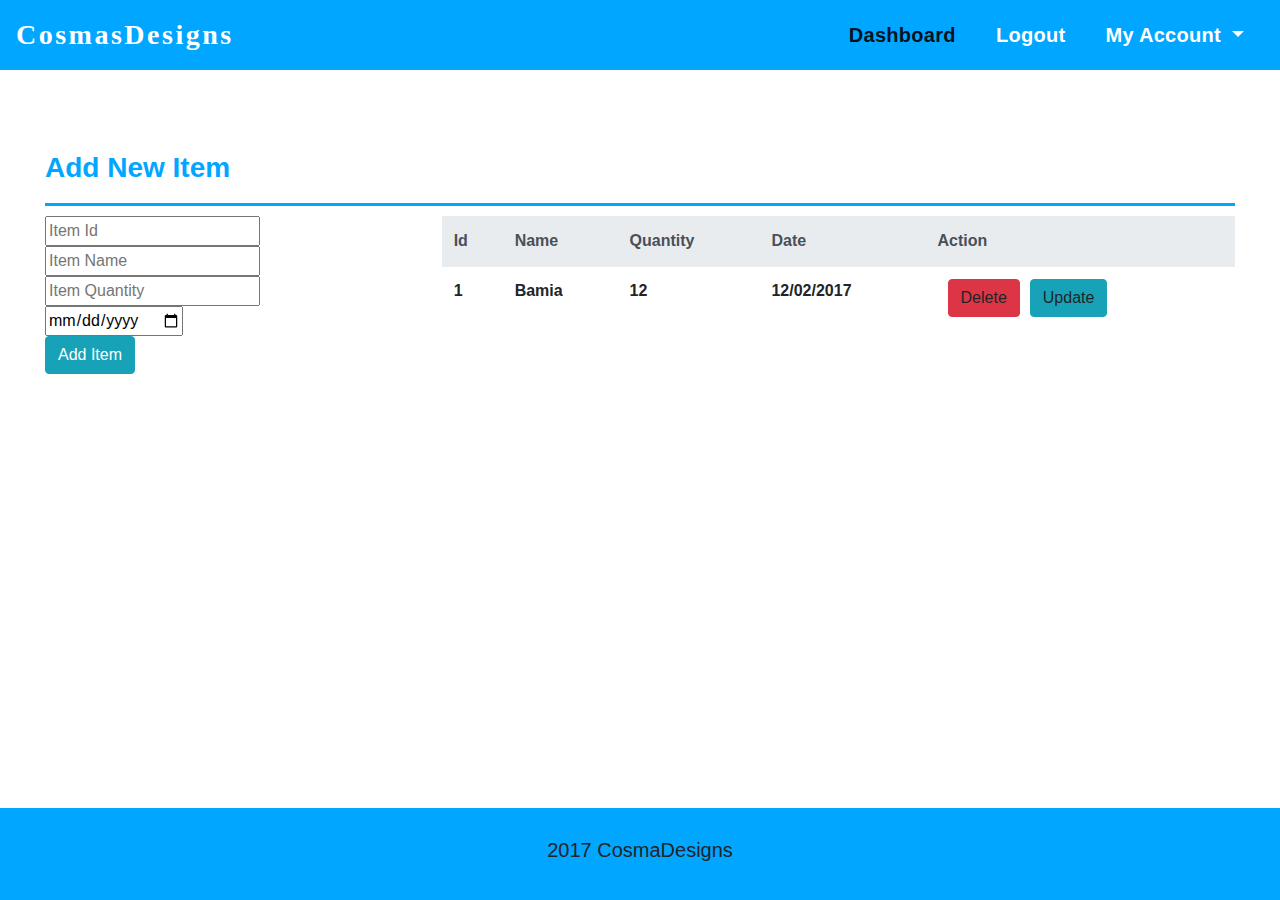
==== HTML/add-item.html @ 23721a39 "add new dashboard page for entering items" ====
<!DOCTYPE html>
<html lang="en">
<head>
    <meta charset="UTF-8">
    <meta name="description" content="Cosmas web templates">
    <meta name="keywords" content="Web design, HTML, CSS, JavaScript">
    <meta name="author" content="Cosmas Augostino Billa">
    <meta charset="X-UA-Compatible" content="IE=edge">
    <meta name="viewport" content="width=device-width, initial-scale=1">
    <title>Cosmas - Responsive Template</title>

    <!-- Bootstrap Core CSS -->
    <link rel="stylesheet" href="css/bootstrap.min.css" integrity="sha384-PsH8R72JQ3SOdhVi3uxftmaW6Vc51MKb0q5P2rRUpPvrszuE4W1povHYgTpBfshb" crossorigin="anonymous">

    <!-- Custom CSS -->
    <link rel="stylesheet" href="css/bi-dashboard.css">
</head>
<body>
<div id="bi-wrapper">
    <!-- Header starts here -->
    <header id="bi-header">
        <div class="row">
            <div class="col-md-12 col-sm-12 col-xs-12">
                <!-- menu-1 -->
                <nav class="navbar fixed-top navbar-expand-lg bi-dash-menu navbar-light ">
                    <a class="navbar-brand bi-logo" href="index.html">CosmasDesigns</a>
                    <button class="navbar-toggler bi-toggler" type="button" data-toggle="collapse" data-target="#sideNavbar" aria-controls="sideNavbar" aria-expanded="false" aria-label="Toggle navigation">
                        <span class="navbar-toggler-icon"></span>
                    </button>

                    <div class="collapse navbar-collapse" id="sideNavbar">
                        <ul class="navbar-nav ml-auto">
                            <li class="nav-item active"><a class="nav-link" href="index.html">Dashboard<span class="sr-only">(current)</span></a></li>
                            <li class="nav-item"><a class="nav-link" href="sign-in.html">Logout</a></li>
                            <li class="nav-item dropdown">
                                <a class="nav-link dropdown-toggle" href="" id="navbarDropdown" role="button" data-toggle="dropdown" aria-haspopup="true" aria-expanded="false" >
                                    My account
                                </a>
                                <div class="dropdown-menu" aria-labelledby="navbarDropdown">
                                    <a class="dropdown-item" href="profile.html">link </a>
                                    <a class="dropdown-item" href="">link</a>
                                </div>
                            </li>
                        </ul>
                    </div>

                </nav>
                <!-- menu-1 End-->
            </div>
        </div>
    </header>
    <!-- Header ends here -->

    <!-- Main content -->
    <div class="bi-main">
        <div class="container-fluid">
            <div class="row">
                <div class="col-md-12 col-xs-12">
                    <div class="bi-title">
                        <h3>Add New Item</h3>
                    </div>
                </div>
            </div>
            <div class="row no-gutters">
                <div class="col-md-4 col-sm-4 col-xs-12">
                    <div class="bi-form-dash">
                        <form action="" method="POST">
                            <div class="bi-form-input">
                                <input type="text" id="item-id" name="item-id" placeholder="Item Id">
                            </div>
                            <div class="bi-form-input">
                                <input type="text" id="item-name" name="item-name" placeholder="Item Name">
                            </div>
                            <div class="bi-form-input">
                                <input type="number" id="item-quantity" name="item-quantity" placeholder="Item Quantity">
                            </div>
                            <div class="bi-form-input">
                                <input type="date" id="item-date" name="item-date" placeholder="Item Date">
                            </div>
                            <div class="bi-form-input">
                                <button type="submit" class="btn btn-info">Add Item</button>
                            </div>
                        </form>
                    </div>
                </div>
                <div class="col-md-8 col-sm-8 col-xs-12">
                    <!-- Table to display items -->
                    <div class="bi-table">
                        <table class="table">
                            <thead class="thead-light">
                            <tr>
                                <th scope="col">Id</th>
                                <th scope="col">Name</th>
                                <th scope="col">Quantity</th>
                                <th scope="col">Date</th>
                                <th scope="col">Action</th>
                            </tr>
                            </thead>
                            <tbody>
                            <tr>
                                <th>1</th>
                                <th>Bamia</th>
                                <th>12</th>
                                <th>12/02/2017</th>
                                <th><a class="btn btn-danger bi-button">Delete</a><a class="btn btn-info">Update</a></th>
                            </tr>
                            </tbody>
                        </table>
                    </div>
                </div>
            </div>
        </div>
    </div>
    <!-- Main content Ends-->

    <!-- Footer -->
    <footer class="fixed-bottom bi-footer">
        <div class="container-fluid">
            <h5>2017 CosmaDesigns</h5>
        </div>
    </footer>
    <!-- Footer Ends-->
</div>
<script src="https://code.jquery.com/jquery-3.2.1.slim.min.js" integrity="sha384-KJ3o2DKtIkvYIK3UENzmM7KCkRr/rE9/Qpg6aAZGJwFDMVNA/GpGFF93hXpG5KkN" crossorigin="anonymous"></script>
<script src="https://cdnjs.cloudflare.com/ajax/libs/popper.js/1.12.3/umd/popper.min.js" integrity="sha384-vFJXuSJphROIrBnz7yo7oB41mKfc8JzQZiCq4NCceLEaO4IHwicKwpJf9c9IpFgh" crossorigin="anonymous"></script>
<script src="js/bootstrap.min.js" integrity="sha384-alpBpkh1PFOepccYVYDB4do5UnbKysX5WZXm3XxPqe5iKTfUKjNkCk9SaVuEZflJ" crossorigin="anonymous"></script>
</body>
</html>
---- HTML/css/bi-dashboard.css ----
#bi-wrapper {
    max-width: 100%;
    padding-top: 0;
    margin-top: 0;
    min-height: 700px;

}
#bi-page-wrapper {
    padding: 0px;
    min-height: 568px;
    padding-bottom: 60px;
}
.bi-main {
    padding: 30px 30px 0 30px;
    max-width: 100%;
    background: #FFFFFF;
    background-attachment: inherit;
    position: inherit;

}
#bi-container {
    padding-top: 100px;
    padding-right: 50px;
    padding-left: 50px;
}
#bi-header {
    padding: 30px 30px;
    margin: 30px;
}
.navbar.bi-dash-menu {
    border-radius: 0;
    border: 0;
    margin-bottom: 0;
    min-height: 70px;
    background-color: #00A6FF;
    border-bottom: 0px solid #000000;
}

.navbar-brand.bi-logo {
    font-family: "Playball",cursive;
    color: white;
    font-size: 28px;
    font-weight: 600;
    letter-spacing: 2.5px;
    line-height: 40px;
}

.navbar-toggler.bi-toggler {
    background-color: white;
}

.navbar-collapse .bi-collapse {
    background-color: #00A6FF;
}

.navbar.bi-dash-menu .navbar-nav> li > a {
    font-size: 20px;
    font-weight: 600;
    letter-spacing: 0;
    line-height: 20px !important;
    font-family: "Raleway", sans-serif;
    letter-spacing: 0.3px;
    padding: 15px 20px;
    color: white;
    text-transform: capitalize;
}

.bi-nav-top-links {
    margin-right: 0;
}

.bi-nav-top-links > li {
    display: inline-block;
}

.bi-nav-top-links > li:last-child {
    margin-right: 15px;
}

.bi-nav-top-links > li > a {
    padding: 15px;
    min-height: 50px;
}
.bi-title {
    border-bottom: 3px solid #00A6FF;
    padding-bottom: 10px;
    margin-bottom: 10px;
}
.bi-title h3 {
    color: #00A6FF;
    font-weight: 600;
}

.bi-button {
    margin-right: 10px;
    margin-left: 10px;
    color: #FFFFFF;
}
.bi-button:hover {
    background: orangered;
}
.bi-footer {
    padding: 30px;
    margin-top: 0;
    background: #00A6FF;
}
.bi-footer h5 {
    text-align: center;
    font-weight: 400;
}
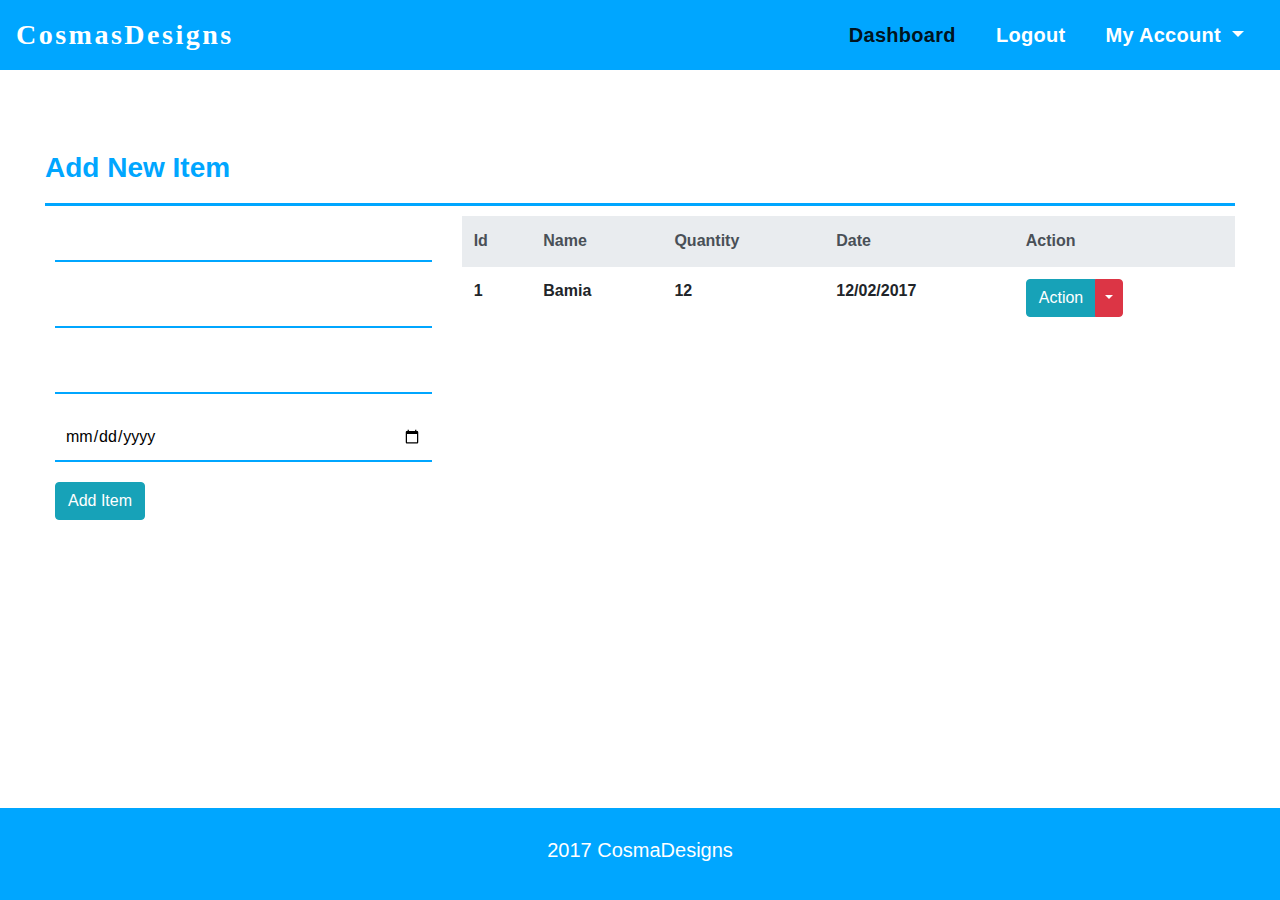
==== commit ba03a1cc: "developed styled add new form" ====
--- a/HTML/add-item.html
+++ b/HTML/add-item.html
@@ -102,7 +102,22 @@
                                 <th>Bamia</th>
                                 <th>12</th>
                                 <th>12/02/2017</th>
-                                <th><a class="btn btn-danger bi-button">Delete</a><a class="btn btn-info">Update</a></th>
+                                <th>
+                                    <div class="btn-group">
+                                        <button type="button" class="btn btn-info">Action</button>
+                                        <button type="button" class="btn btn-danger dropdown-toggle dropdown-toggle-split" data-toggle="dropdown" aria-haspopup="true" aria-expanded="false">
+                                            <span class="sr-only">toggle</span>
+                                        </button>
+                                        <div class="dropdown-menu">
+                                            <a class="dropdown-item" href="#">Delete</a>
+                                            <div class="dropdown-divider"></div>
+                                            <a class="dropdown-item" href="#">Edit</a>
+                                            <div class="dropdown-divider"></div>
+                                            <a class="dropdown-item" href="#">Update</a>
+                                            <div class="dropdown-divider"></div>
+                                        </div>
+                                    </div>
+                                </th>
                             </tr>
                             </tbody>
                         </table>
--- a/HTML/css/bi-dashboard.css
+++ b/HTML/css/bi-dashboard.css
@@ -107,4 +107,38 @@
 .bi-footer h5 {
     text-align: center;
     font-weight: 400;
+    color: #FFFFFF;
+}
+.bi-form-dash {
+    padding: 0 10px 0 10px;
+}
+.bi-form-input {
+    padding-bottom: 20px;
+    color: #FFFFFF;
+}
+.bi-form-input input {
+    width: 100%;
+    padding: 10px 10px;
+    border-bottom: 2px solid #00A6FF;
+    border-top: 0;
+    border-left: 0;
+    border-right: 0;
+}
+.bi-form-input input:focus {
+    border-bottom: 2px solid #218838;
+    border-top: 0;
+    border-left: 0;
+    border-right: 0;
+}
+.bi-form-input input:hover {
+    background: #00A6FF;
+}
+.bi-form-input input::placeholder {
+    color: #000000;
+}
+.bi-form-input input::placeholder {
+    color: #FFFFFF;
+}
+.bi-table {
+    padding-left: 20px;
 }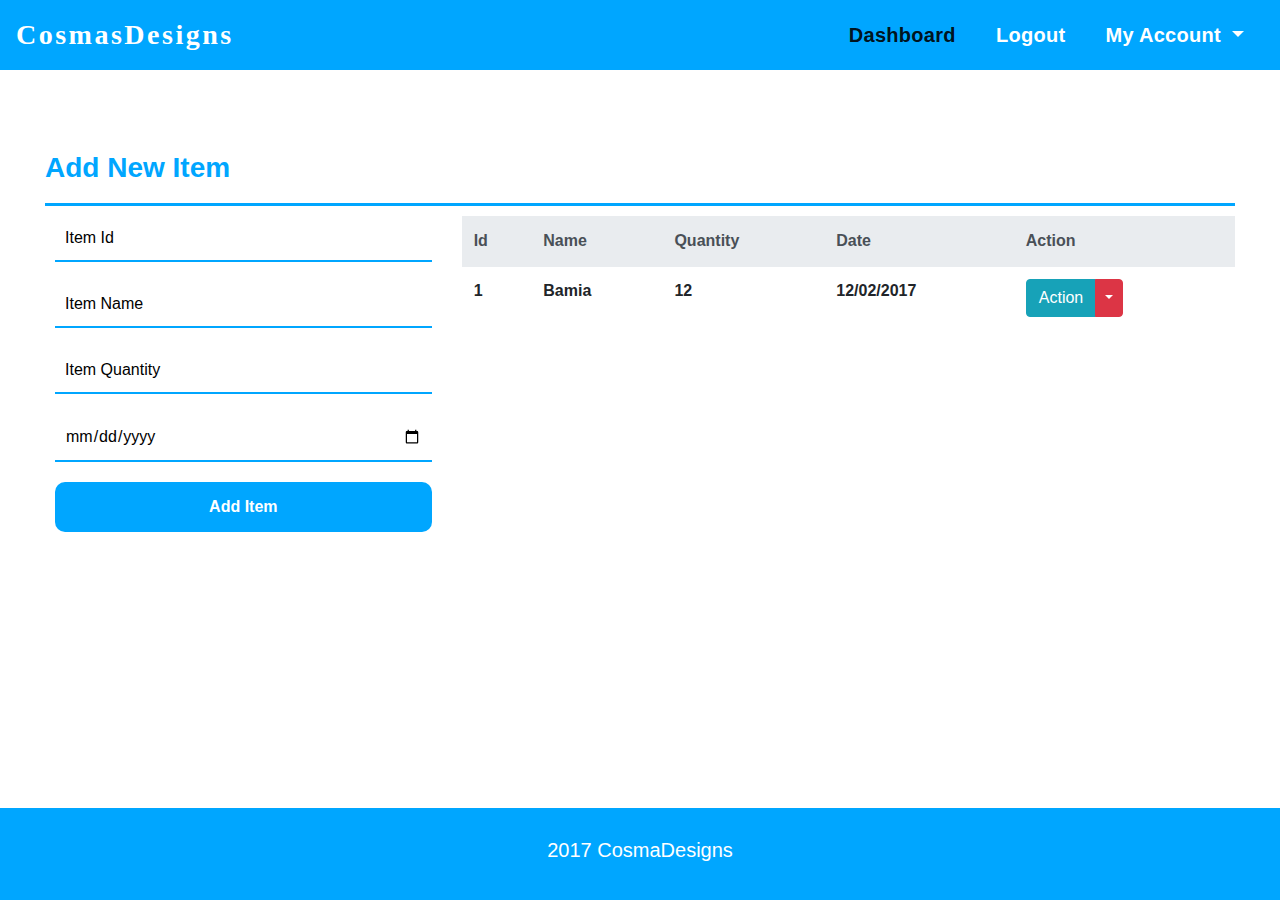
==== commit 9bd476eb: "added styles to input forms" ====
--- a/HTML/add-item.html
+++ b/HTML/add-item.html
@@ -37,8 +37,8 @@
                                     My account
                                 </a>
                                 <div class="dropdown-menu" aria-labelledby="navbarDropdown">
-                                    <a class="dropdown-item" href="profile.html">link </a>
-                                    <a class="dropdown-item" href="">link</a>
+                                    <a class="dropdown-item" href="add-item.html">Add New Item </a>
+                                    <a class="dropdown-item" href="dashboard.html">My Item List</a>
                                 </div>
                             </li>
                         </ul>
@@ -78,7 +78,7 @@
                                 <input type="date" id="item-date" name="item-date" placeholder="Item Date">
                             </div>
                             <div class="bi-form-input">
-                                <button type="submit" class="btn btn-info">Add Item</button>
+                                <button type="submit" class="">Add Item</button>
                             </div>
                         </form>
                     </div>
--- a/HTML/css/bi-dashboard.css
+++ b/HTML/css/bi-dashboard.css
@@ -136,8 +136,17 @@
 .bi-form-input input::placeholder {
     color: #000000;
 }
-.bi-form-input input::placeholder {
+.bi-form-input button {
+    width: 100%;
+    height: 50px;
+    background: #00A6FF;
+    border: 0;
+    border-radius: 10px;
     color: #FFFFFF;
+    font-weight: 700;
+}
+.bi-form-input button:hover {
+    background: #218838;
 }
 .bi-table {
     padding-left: 20px;
